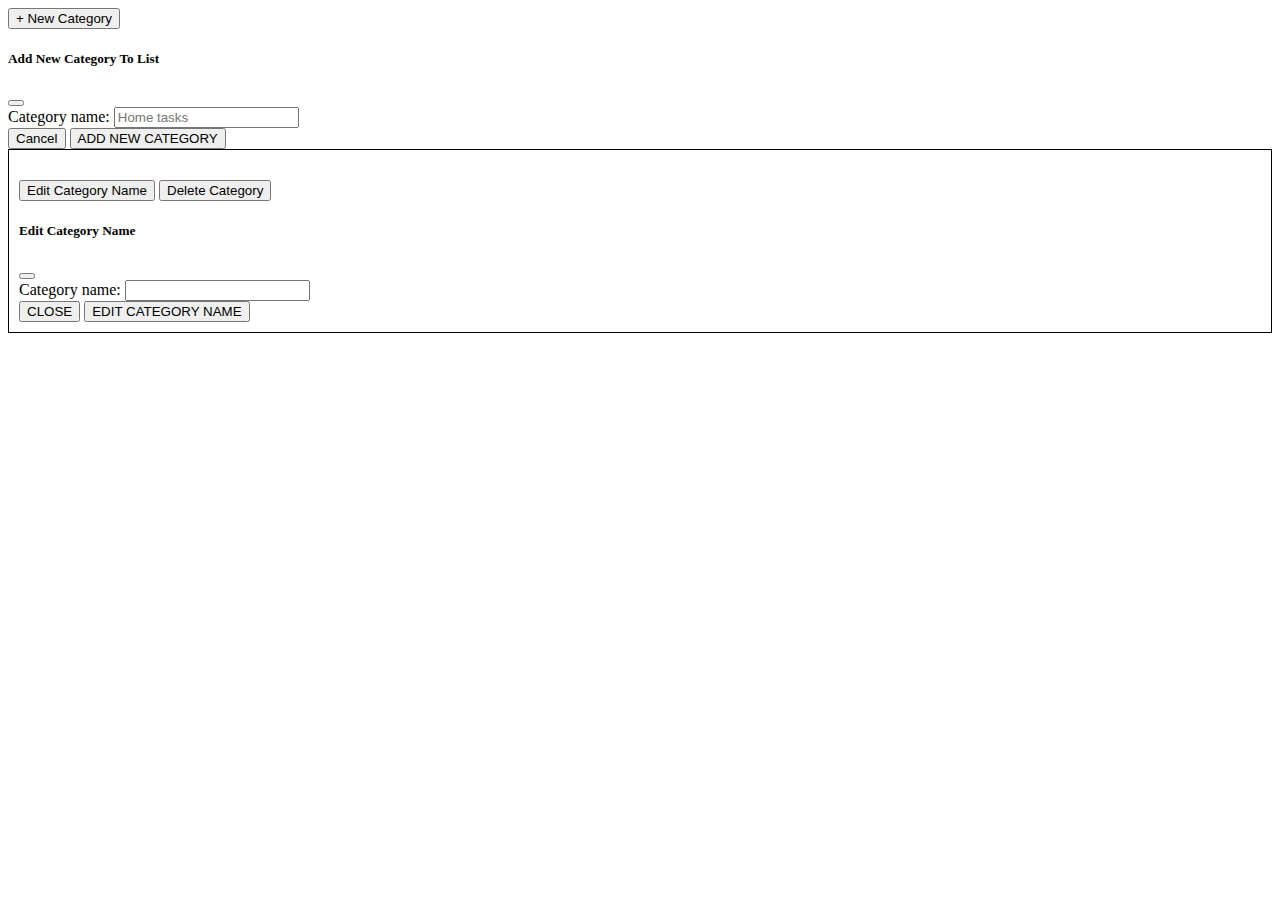
==== src/main/resources/templates/categories.html @ 3cde30c4 "Without design" ====
<!DOCTYPE html>
<html lang="en" xmlns:th="http://www.thymeleaf.org"
      xmlns:layout="http://www.ultraq.net.nz/thymeleaf/layout"
      layout:decorate="layout/main.html">
<head>
    <title>Categories page</title>
</head>

    <div layout:fragment="headerNavbar" th:insert="~{navbar.html}">
    </div>

    <div layout:fragment="mainContainer">
    <!--NEW CATEGORY BUTTON-->
        <div class="col-12 mt-3">
            <button type="button"
                    class="btn btn-link text-decoration-none text-dark text-weight-bold"
                    data-bs-toggle="modal"
                    data-bs-target="#addToListCategory">
                + New Category
            </button>

            <div class="modal fade" id="addToListCategory"
                 data-bs-backdrop="static"
                 data-bs-keyboard="false"
                 tabindex="-1"
                 aria-labelledby="staticBackdropLabel"
                 aria-hidden="true">
                <form th:action="@{'/addToListCategory'}" method="post">
                    <div class="modal-dialog">
                        <div class="modal-content">
                            <div class="modal-header">
                                <h5 class="modal-title" id="staticBackdropLabel">Add New Category To List</h5>
                                <button type="button" class="btn-close" data-bs-dismiss="modal" aria-label="Close"></button>
                            </div>
                            <div class="modal-body">
                                <label for="newCategoryName">Category name:</label>
                                <input type="text" id="newCategoryName" name="categoriesName" placeholder="Home tasks" required>
                            </div>
                            <div class="modal-footer">
                                <button type="button" class="btn btn-secondary" data-bs-dismiss="modal">Cancel</button>
                                <button class="btn btn-primary">ADD NEW CATEGORY</button>
                            </div>
                        </div>
                    </div>
                </form>
            </div>
        </div>

    <!--CATEGORIES LIST-->
        <div class="col-12 mt-3" th:each="category : ${allCategories}" style="padding: 10px; border: 1px solid #000000">
            <form th:action="@{'/deleteFromListCategory'}" method="post">
                <input type="hidden" name="categoriesId" th:value="${category.categoriesId}">
                <h2 class="text-weight-bold" th:text="${category.categoriesName}"></h2>
                <button type="button" class="btn btn-success mt-3" data-bs-toggle="modal"
                        data-bs-target="#editCategory">Edit Category Name</button>
                <button class="btn btn-danger mt-3">Delete Category</button>
            </form>
            <div class="modal fade" id="editCategory"
                 data-bs-backdrop="static"
                 data-bs-keyboard="false"
                 tabindex="-1"
                 aria-labelledby="staticBackdropLabel"
                 aria-hidden="true">
                <form th:action="@{'/editCategory'}" method="post">
                    <input type="hidden" name="categoriesId" th:value="${category.categoriesId}">
                    <div class="modal-dialog">
                        <div class="modal-content">
                            <div class="modal-header">
                                <h5 class="modal-title">Edit Category Name</h5>
                                <button type="button" class="btn-close" data-bs-dismiss="modal" aria-label="Close"></button>
                            </div>
                            <div class="modal-body">
                                <label for="categoryName">Category name:</label>
                                <input type="text" id="categoryName" name="categoriesName" th:value="${category.categoriesName}" required>
                            </div>
                            <div class="modal-footer">
                                <button type="button" class="btn btn-secondary" data-bs-dismiss="modal">CLOSE</button>
                                <button class="btn btn-primary">EDIT CATEGORY NAME</button>
                            </div>
                        </div>
                    </div>
                </form>
            </div>

        </div>

    </div>

</html>
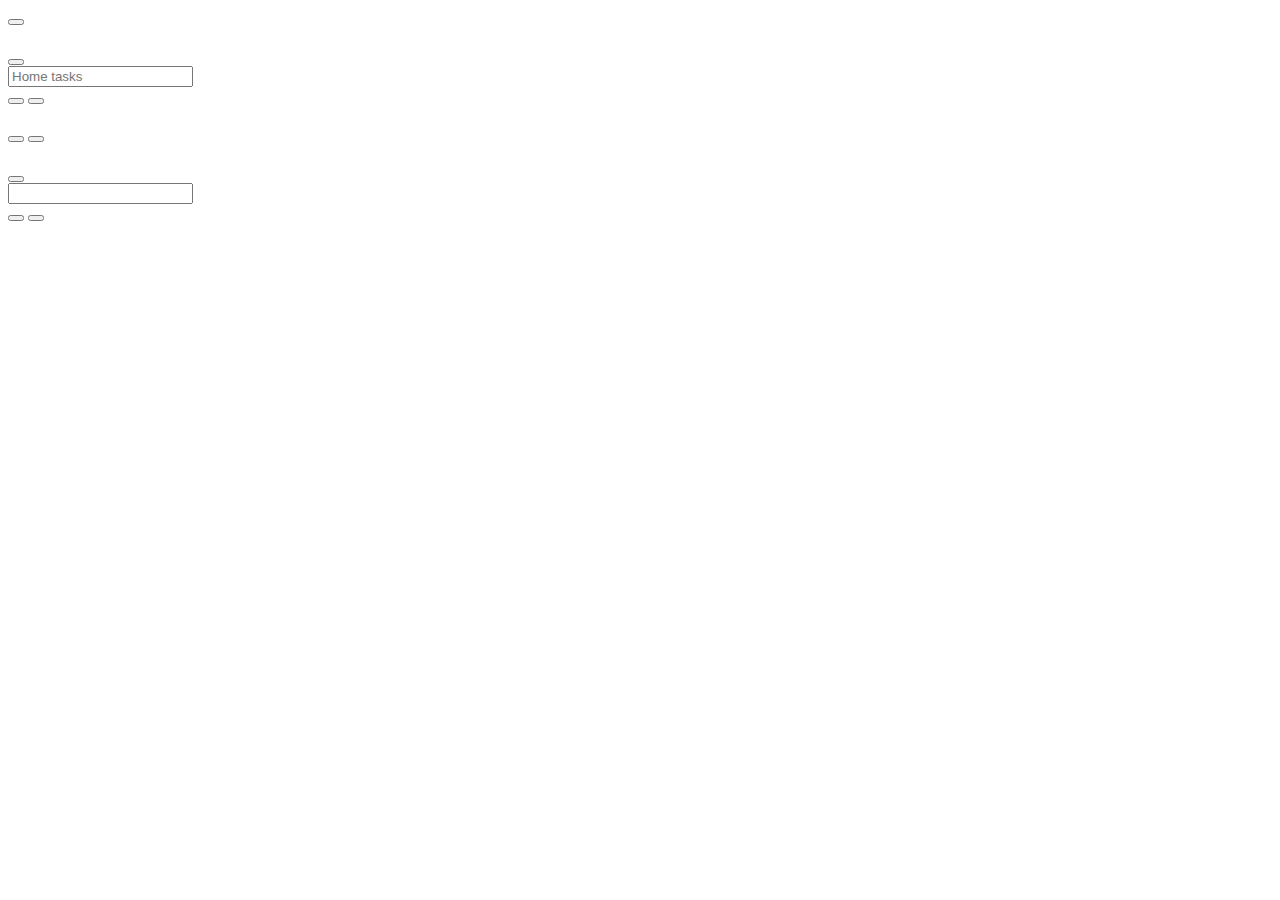
==== commit bb3f9f5a: "Second" ====
--- a/src/main/resources/templates/categories.html
+++ b/src/main/resources/templates/categories.html
@@ -15,11 +15,10 @@
             <button type="button"
                     class="btn btn-link text-decoration-none text-dark text-weight-bold"
                     data-bs-toggle="modal"
-                    data-bs-target="#addToListCategory">
-                + New Category
+                    data-bs-target="#addToListCategory" th:text="'+ ' + #{addNewCategory}">
             </button>
 
-            <div class="modal fade" id="addToListCategory"
+            <div class="modal fade customModal" id="addToListCategory"
                  data-bs-backdrop="static"
                  data-bs-keyboard="false"
                  tabindex="-1"
@@ -29,16 +28,16 @@
                     <div class="modal-dialog">
                         <div class="modal-content">
                             <div class="modal-header">
-                                <h5 class="modal-title" id="staticBackdropLabel">Add New Category To List</h5>
+                                <h5 class="modal-title" id="staticBackdropLabel" th:text="#{addNewCategoryModalTitle}"></h5>
                                 <button type="button" class="btn-close" data-bs-dismiss="modal" aria-label="Close"></button>
                             </div>
                             <div class="modal-body">
-                                <label for="newCategoryName">Category name:</label>
+                                <label for="newCategoryName" th:text="#{categoryName} + ':'"></label>
                                 <input type="text" id="newCategoryName" name="categoriesName" placeholder="Home tasks" required>
                             </div>
                             <div class="modal-footer">
-                                <button type="button" class="btn btn-secondary" data-bs-dismiss="modal">Cancel</button>
-                                <button class="btn btn-primary">ADD NEW CATEGORY</button>
+                                <button type="button" class="btn btn-secondary" data-bs-dismiss="modal" th:text="#{closeBtn}"></button>
+                                <button class="btn btn-primary" th:text="#{addCategoryToFolderAndBtn}"></button>
                             </div>
                         </div>
                     </div>
@@ -47,15 +46,15 @@
         </div>
 
     <!--CATEGORIES LIST-->
-        <div class="col-12 mt-3" th:each="category : ${allCategories}" style="padding: 10px; border: 1px solid #000000">
+        <div class="col-12 mt-3 folderAndCategoriesList" th:each="category : ${allCategories}">
             <form th:action="@{'/deleteFromListCategory'}" method="post">
                 <input type="hidden" name="categoriesId" th:value="${category.categoriesId}">
                 <h2 class="text-weight-bold" th:text="${category.categoriesName}"></h2>
                 <button type="button" class="btn btn-success mt-3" data-bs-toggle="modal"
-                        data-bs-target="#editCategory">Edit Category Name</button>
-                <button class="btn btn-danger mt-3">Delete Category</button>
+                        data-bs-target="#editCategory" th:text="#{editCategoryBtnAndModal}"></button>
+                <button class="btn btn-danger mt-3" th:text="#{deleteCategoryBtn}"></button>
             </form>
-            <div class="modal fade" id="editCategory"
+            <div class="modal fade customModal" id="editCategory"
                  data-bs-backdrop="static"
                  data-bs-keyboard="false"
                  tabindex="-1"
@@ -66,16 +65,16 @@
                     <div class="modal-dialog">
                         <div class="modal-content">
                             <div class="modal-header">
-                                <h5 class="modal-title">Edit Category Name</h5>
+                                <h5 class="modal-title" th:text="#{editCategoryBtnAndModal}"></h5>
                                 <button type="button" class="btn-close" data-bs-dismiss="modal" aria-label="Close"></button>
                             </div>
                             <div class="modal-body">
-                                <label for="categoryName">Category name:</label>
+                                <label for="categoryName" th:text="#{categoryName} + ':'"></label>
                                 <input type="text" id="categoryName" name="categoriesName" th:value="${category.categoriesName}" required>
                             </div>
                             <div class="modal-footer">
-                                <button type="button" class="btn btn-secondary" data-bs-dismiss="modal">CLOSE</button>
-                                <button class="btn btn-primary">EDIT CATEGORY NAME</button>
+                                <button type="button" class="btn btn-secondary" data-bs-dismiss="modal" th:text="#{closeBtn}"></button>
+                                <button class="btn btn-primary" th:text="#{editCategoryBtnAndModal}"></button>
                             </div>
                         </div>
                     </div>
